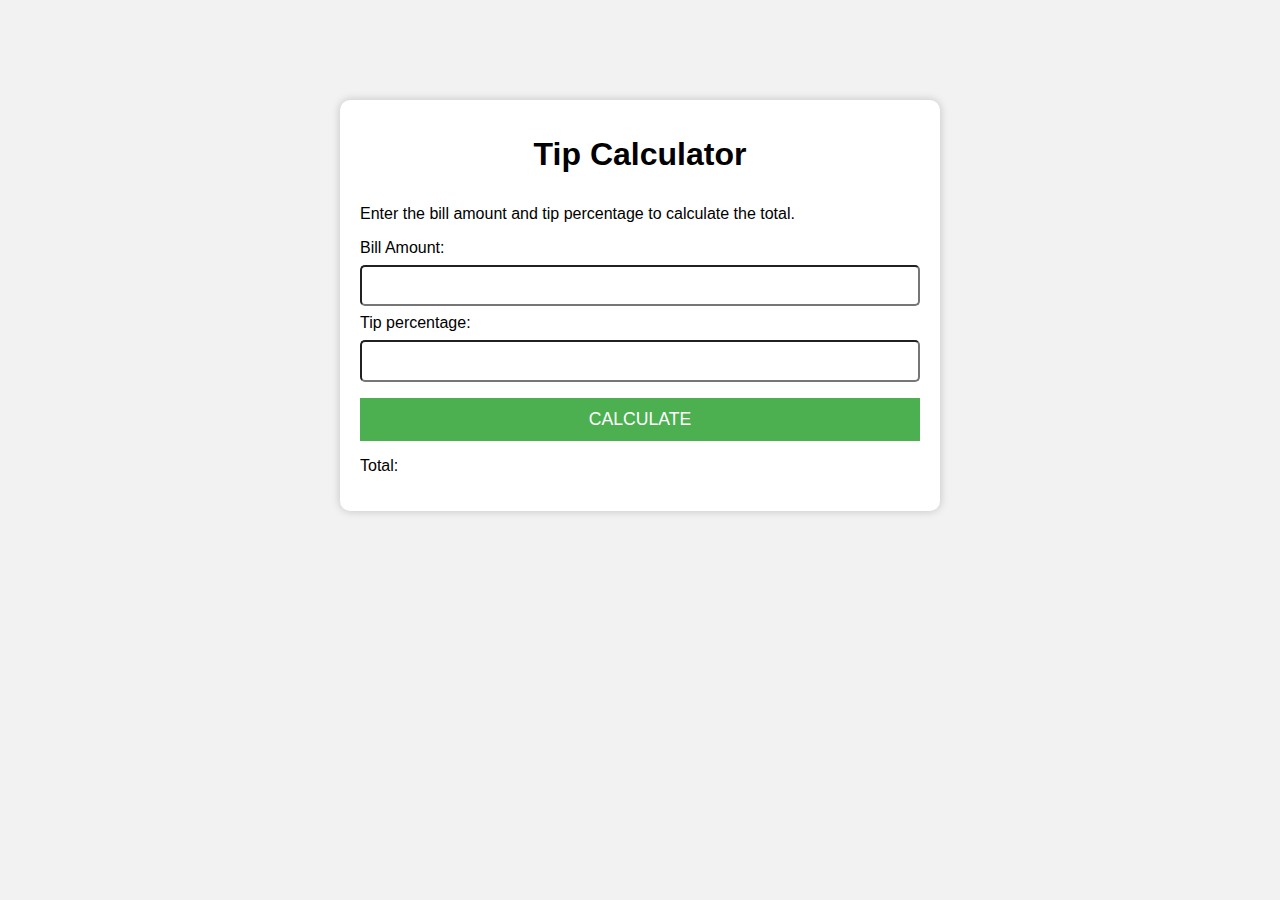
==== 100 Projects/Tip Calculator(project 1)/index.html @ c586617c "." ====
<!DOCTYPE html>
<html lang="en">
<head>
    <meta charset="UTF-8">
    <meta name="viewport" content="width=device-width, initial-scale=1.0">
    <title>tip Calculator</title>
    <link rel="stylesheet" href="style.css">
</head>
<body>
    <div class="main">
        <div class="container">
<h1>Tip Calculator</h1>
<p>Enter the bill amount and tip percentage to calculate the total.</p>
<form action="">
    <label  for="">Bill Amount:
        <input  type="number" id="bill"> 
    </label>
    <label for="">Tip percentage:
        <input type="number" id="percentage"> 
    </label>
</form>
<button id="calculateBtn">Calculate</button>
<p>Total:<span id="total"></span></p>
        </div>
    </div>
    <!-- #region -->
    <script src="app.js"></script>
</body>
</html>
---- 100 Projects/Tip Calculator(project 1)/style.css ----
*{
    box-sizing: border-box;
    margin: 0;
    padding: 0;
    /* border: solid red 1px; */
}
body{
    background-color: #f2f2f2;
    font-family: "Helvetica", sans-serif;
 
}
.container{
        background-color: white;
        max-width: 600px;
        margin: 100px auto;
        padding: 20px;
        box-shadow: 0 0 10px rgba(0, 0, 0, 0.2);
        border-radius: 10px;
        display: flex;
        flex-direction: column;

      }
      .container h1{
        margin: 1rem auto;
      }
      .container p{
        margin:1rem 0;
      }
      form{
        display: flex;
        flex-direction: column;
      }
      input{
        width: 100%;
        border-radius: 5px;
        padding: 0.7rem;
        margin: 0.5rem 0;
        /* border: none; */
      }
      button{
        background-color: #4caf50;
        border: none;
        text-transform: uppercase;
        color: white;
        font-size: 1.1rem;
        padding: 0.7rem;
        margin-top: 0.5rem;
      }
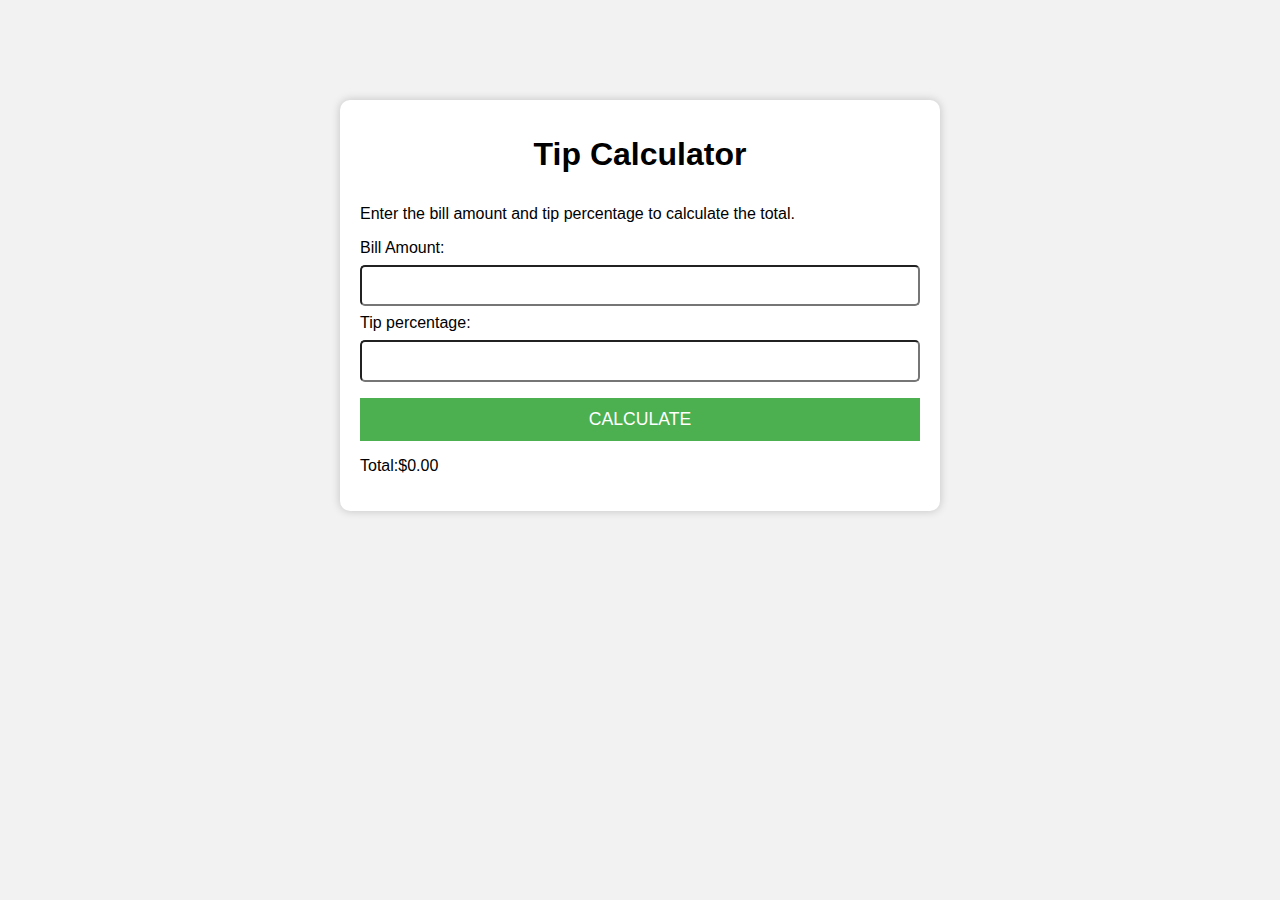
==== commit 1f6825c9: "." ====
--- a/100 Projects/Tip Calculator(project 1)/index.html
+++ b/100 Projects/Tip Calculator(project 1)/index.html
@@ -12,6 +12,7 @@
 <h1>Tip Calculator</h1>
 <p>Enter the bill amount and tip percentage to calculate the total.</p>
 <form action="">
+    <p class="error">The bill cannot be 0 or negative. Please enter the correct ammount.</p>
     <label  for="">Bill Amount:
         <input  type="number" id="bill"> 
     </label>
@@ -20,9 +21,13 @@
     </label>
 </form>
 <button id="calculateBtn">Calculate</button>
-<p>Total:<span id="total"></span></p>
+<button id="enterAgainBtn">Enter again</button>
+<p>Total:<span id="total">$0.00</span></p>
         </div>
     </div>
+
+
+   
     <!-- #region -->
     <script src="app.js"></script>
 </body>
--- a/100 Projects/Tip Calculator(project 1)/style.css
+++ b/100 Projects/Tip Calculator(project 1)/style.css
@@ -45,4 +45,12 @@
         font-size: 1.1rem;
         padding: 0.7rem;
         margin-top: 0.5rem;
+      }
+
+      .error{
+        color: red;
+        display: none;
+      }
+      #enterAgainBtn{
+        display: none;
       }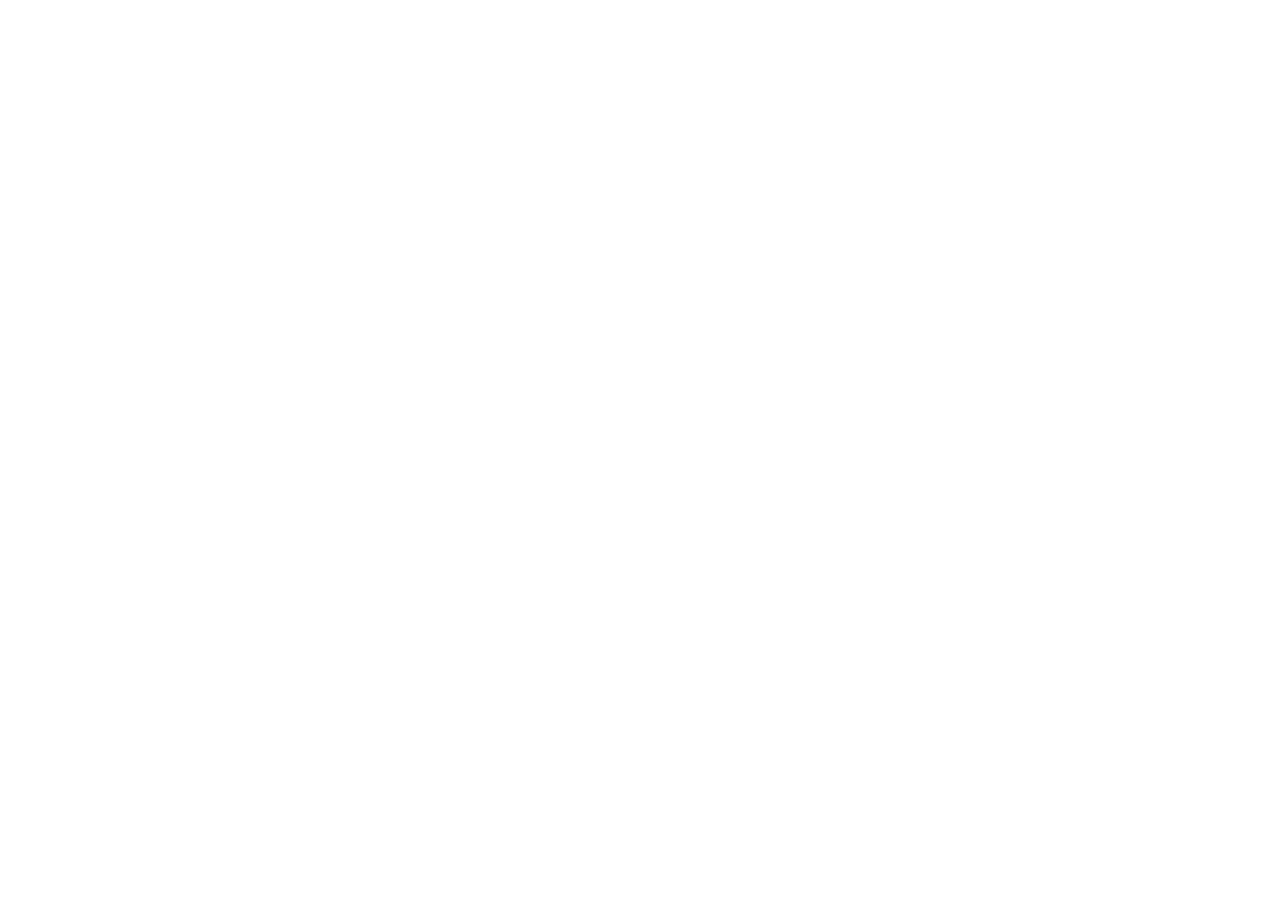
==== commit 63cb0ce5: "." ====
--- a/100 Projects/Tip Calculator(project 1)/index.html
+++ b/100 Projects/Tip Calculator(project 1)/index.html
@@ -3,32 +3,9 @@
 <head>
     <meta charset="UTF-8">
     <meta name="viewport" content="width=device-width, initial-scale=1.0">
-    <title>tip Calculator</title>
-    <link rel="stylesheet" href="style.css">
+    <title>>Age calculator</title>
 </head>
 <body>
-    <div class="main">
-        <div class="container">
-<h1>Tip Calculator</h1>
-<p>Enter the bill amount and tip percentage to calculate the total.</p>
-<form action="">
-    <p class="error">The bill cannot be 0 or negative. Please enter the correct ammount.</p>
-    <label  for="">Bill Amount:
-        <input  type="number" id="bill"> 
-    </label>
-    <label for="">Tip percentage:
-        <input type="number" id="percentage"> 
-    </label>
-</form>
-<button id="calculateBtn">Calculate</button>
-<button id="enterAgainBtn">Enter again</button>
-<p>Total:<span id="total">$0.00</span></p>
-        </div>
-    </div>
-
-
-   
-    <!-- #region -->
-    <script src="app.js"></script>
+    
 </body>
 </html>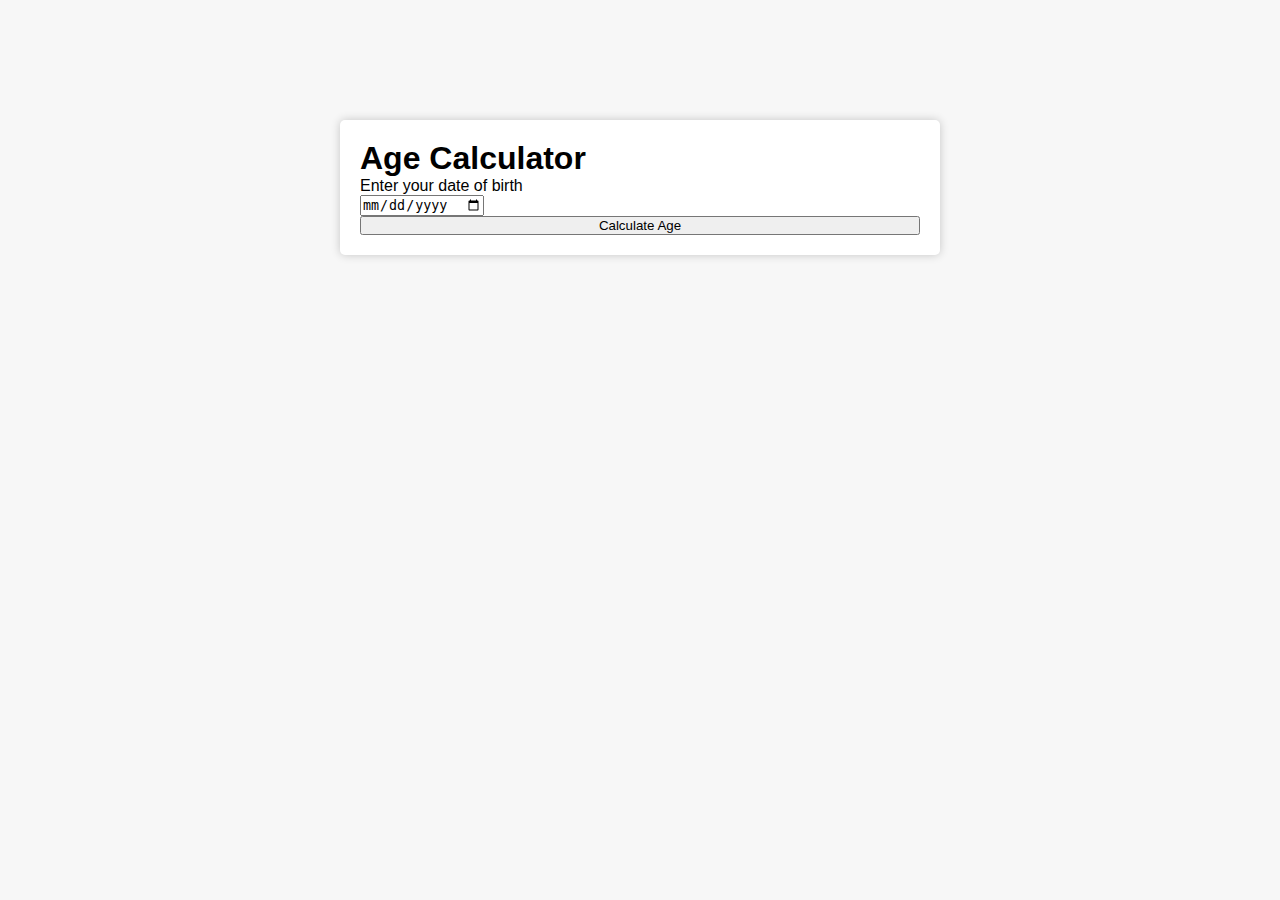
==== commit 57db55aa: "." ====
--- a/100 Projects/Tip Calculator(project 1)/index.html
+++ b/100 Projects/Tip Calculator(project 1)/index.html
@@ -4,8 +4,20 @@
     <meta charset="UTF-8">
     <meta name="viewport" content="width=device-width, initial-scale=1.0">
     <title>>Age calculator</title>
+    <link rel="stylesheet" href="style.css">
 </head>
 <body>
-    
+    <div class="main">
+    <div class="container">
+        <h1>Age Calculator</h1>
+        <p>Enter your date of birth</p>
+        <form action="">
+            <label for="date">
+                <input type="date">
+            </label>
+        </form>
+        <button>Calculate Age</button>
+</div>
+</div>
 </body>
 </html>--- a/100 Projects/Tip Calculator(project 1)/style.css
+++ b/100 Projects/Tip Calculator(project 1)/style.css
@@ -0,0 +1,24 @@
+*{
+    padding: 0;
+    margin: 0;
+   box-sizing: border-box;
+}
+
+body{
+    margin: 0;
+    padding: 20px;
+    font-family: "Montserrat", sans-serif;
+    background-color: #f7f7f7;
+}
+
+.container{
+box-shadow: 0 0 10px rgba(0, 0, 0, 0.2);
+background-color: white;
+max-width: 600px;
+margin: 100px auto;
+padding: 20px;
+box-shadow: 0 0 10px rgba(0, 0, 0, 0.2);
+border-radius: 5px;
+display: flex;
+flex-direction: column;
+}